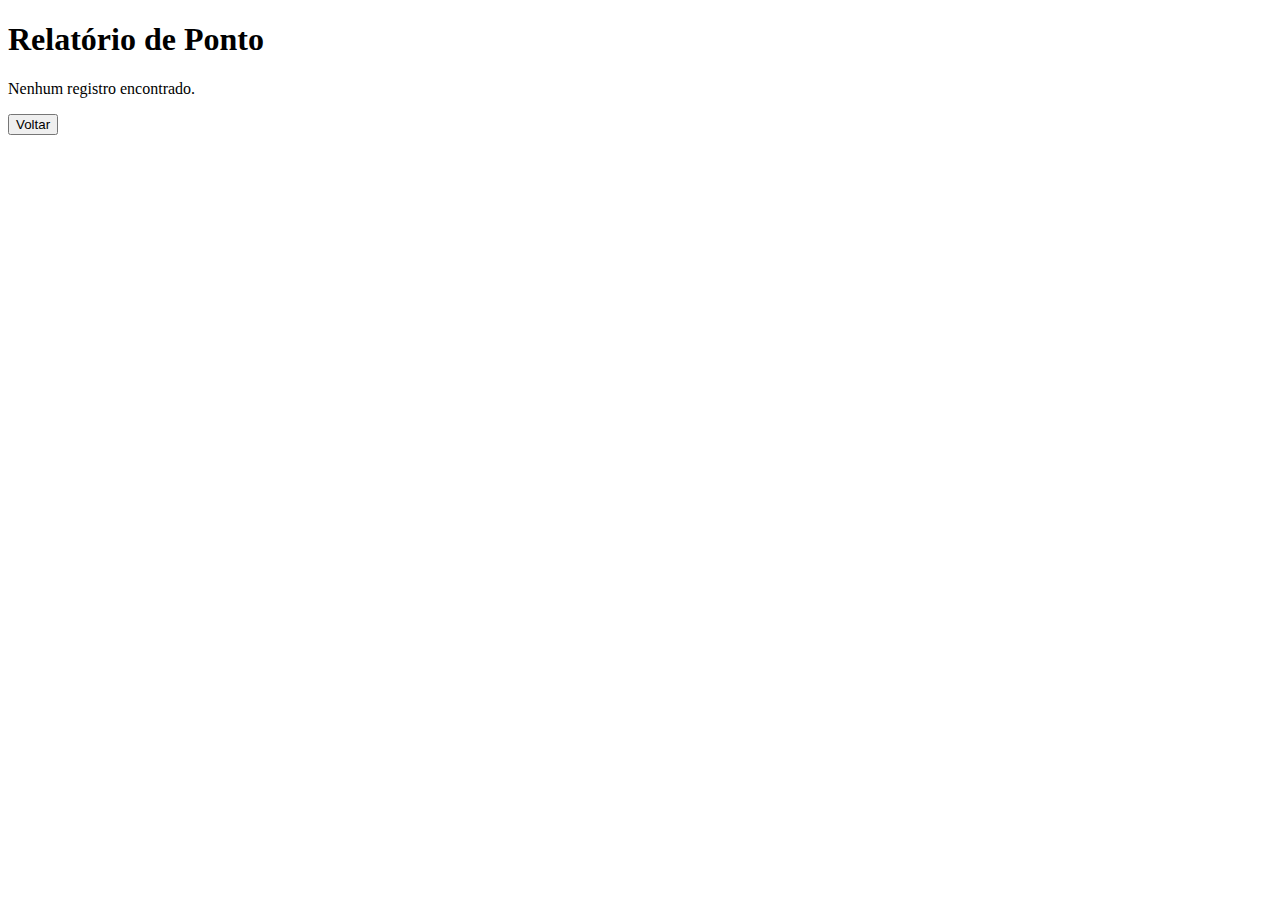
==== relatorio.html @ 12082318 "27/10 21:19" ====
<!DOCTYPE html>
<html lang="pt-br">

<head>
    <meta charset="UTF-8">
    <meta name="viewport" content="width=device-width, initial-scale=1.0">
    <title>Relatório de Ponto</title>
    <link rel="stylesheet" href="css/style.css">
</head>

<body>
    <h1>Relatório de Ponto</h1>
    <div id="relatorio"></div>
    <button id="btn-voltar">Voltar</button>

    <script src="js/relatorio.js"></script>
</body>

</html>
---- css/style.css ----
.data-hora {
    text-align: center;
    font-family: Arial, sans-serif;
}

#btn-dialog-fechar,
#btn-justificativa-fechar {
    position: absolute;
    top: 5px;
    right: 5px;
}

#alerta-registro-ponto {
    position: fixed;
    bottom: 20px;
    right: 20px;
    background-color: #4caf50;
    color: white;
    padding: 15px;
    border-radius: 5px;
    transition: transform 0.3s ease, opacity 0.3s ease;
    opacity: 0;
    transform: translateY(100px);
}

#alerta-registro-ponto-fechar {
    position: absolute;
    top: 5px;
    right: 10px;
    background: transparent;
    color: white;
    border: none;
    font-size: 1.2rem;
    cursor: pointer;
}

.hidden {
    opacity: 0;
    transform: translateY(100px);
}

.show {
    opacity: 1;
    transform: translateY(0);
}

#div-btn-bater-ponto,
#div-btn-justificativa,
#div-btn-relatorio {
    display: flex;
    justify-content: center;
    align-items: center;
    margin-top: 20px;
}

#btn-bater-ponto,
#btn-justificativa,
#btn-relatorio {
    padding: 15px 30px;
    background-color: #2196f3;
    color: white;
    font-size: 1.1rem;
    border: none;
    cursor: pointer;
    border-radius: 5px;
}

#dialog-ponto,
#dialog-justificativa {
    width: 300px;
    border-radius: 10px;
}

#dialog-ponto select,
#dialog-ponto input,
#btn-dialog-bater-ponto,
#btn-dialog-justificativa {
    width: 100%;
    padding: 10px;
    margin-top: 10px;
    font-size: 1rem;
    cursor: pointer;
}

#dialog-last-register {
    font-size: 0.9rem;
    color: #555;
}

/* Estilo para registros passados */
.registro-passado {
    color: red;
    font-weight: bold;
}

/* Estilo para registros com observação */
.registro-com-observacao {
    background-color: #ffeb3b;
    /* Amarelo */
}

/* Estilo para registros editados */
.registro-editado {
    font-weight: bold;
    text-decoration: underline;
    /* Sublinhado */
}
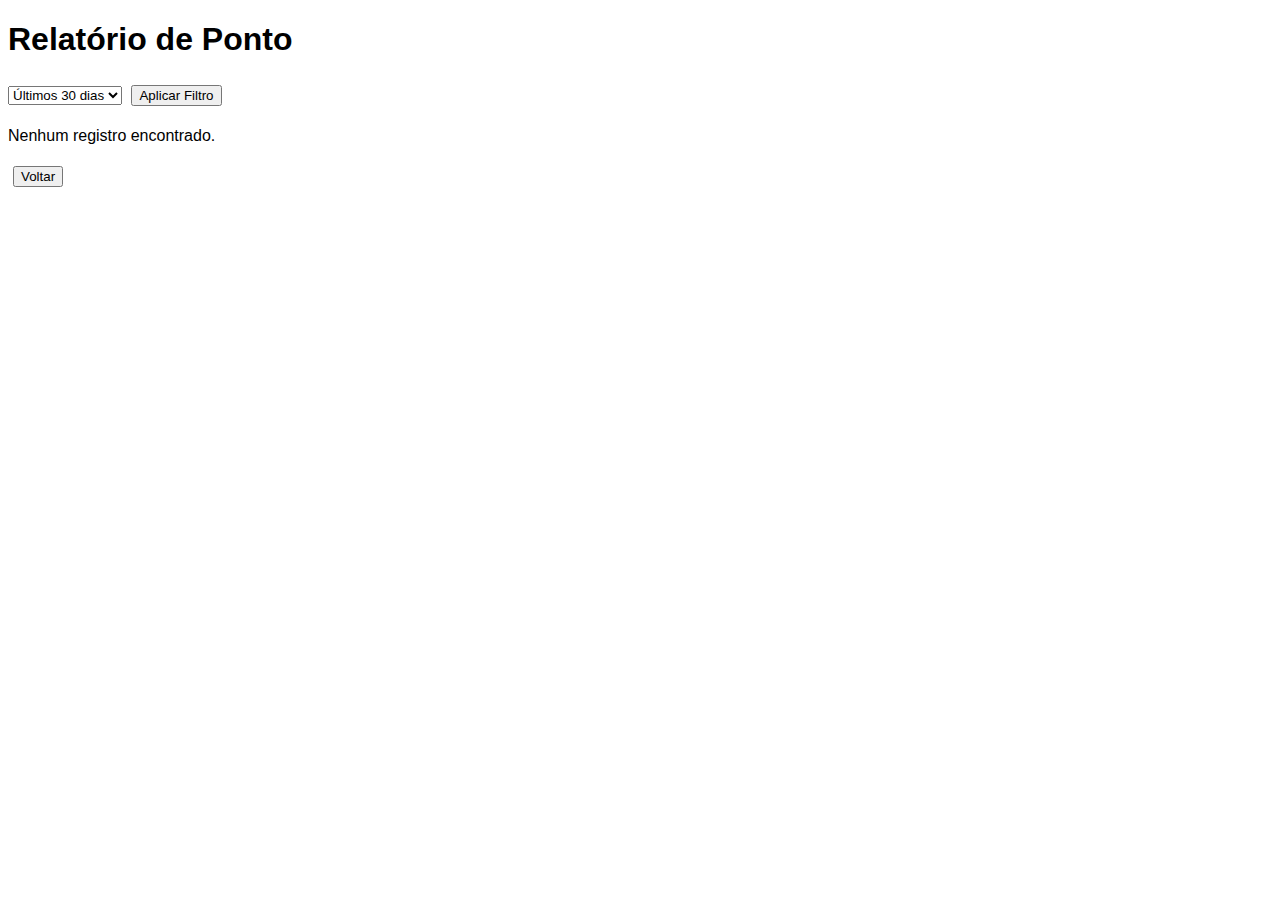
==== commit f33d8d8a: "ultimo commit" ====
--- a/relatorio.html
+++ b/relatorio.html
@@ -5,11 +5,16 @@
     <meta charset="UTF-8">
     <meta name="viewport" content="width=device-width, initial-scale=1.0">
     <title>Relatório de Ponto</title>
-    <link rel="stylesheet" href="css/style.css">
+    <link rel="stylesheet" href="css/relatorio.css">
 </head>
 
 <body>
     <h1>Relatório de Ponto</h1>
+    <select id="filtro-registros">
+        <option value="30">Últimos 30 dias</option>
+        <option value="7">Últimos 7 dias</option>
+    </select>
+    <button id="btn-aplicar-filtro">Aplicar Filtro</button>
     <div id="relatorio"></div>
     <button id="btn-voltar">Voltar</button>
 
--- a/css/relatorio.css
+++ b/css/relatorio.css
@@ -0,0 +1,22 @@
+body {
+    font-family: Arial, sans-serif;
+}
+
+.registro-passado {
+    background-color: #f8d7da;
+
+}
+
+.registro-com-observacao {
+    background-color: #fff3cd;
+
+}
+
+.registro-editado {
+    background-color: #d1ecf1;
+
+}
+
+button {
+    margin: 5px;
+}